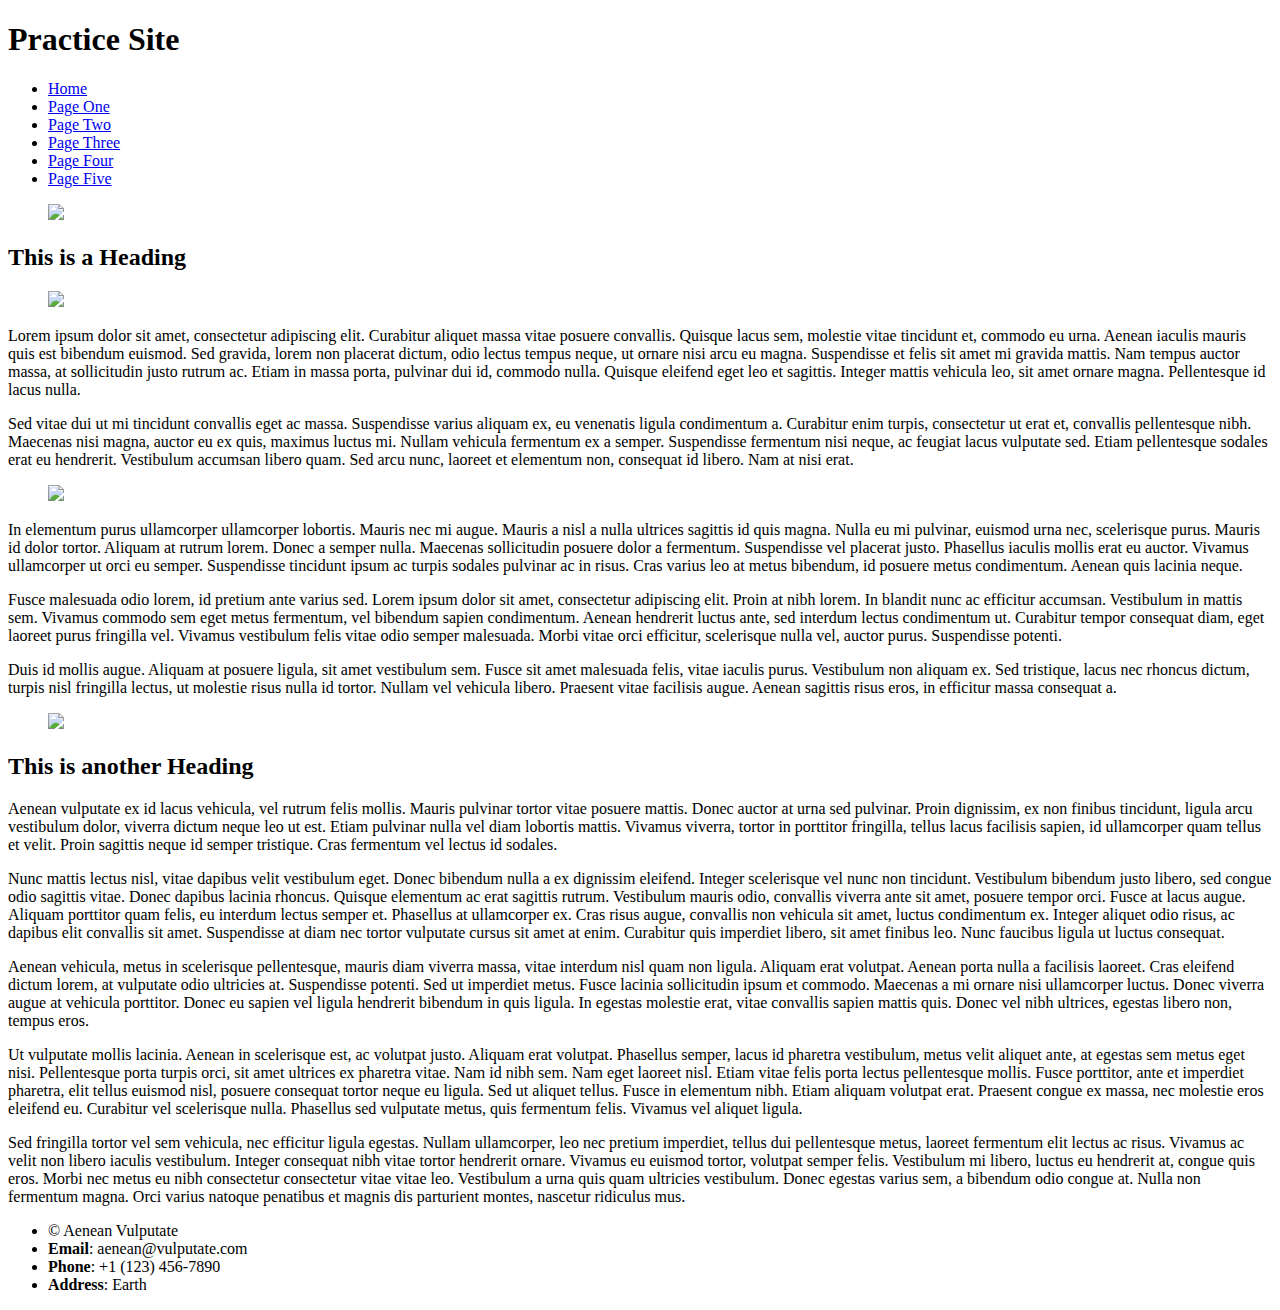
==== index.html @ 3a4e6d23 "Add files via upload" ====
<!DOCTYPE HTML>
<html>
	<head>
		<title> Home </title>
		<meta charset="utf-8">
		<link rel="stylesheet" href="main.css">
	</head>
	<body>
		<header>
			<h1> Practice Site </h1>
		</header>
		<div id="wrapper">
			<aside>
				<nav>
					<ul>
						<li> <a href="index.html"> Home </a></li>
						<li> <a href="one.html"> Page One </a></li>
						<li> <a href="two.html"> Page Two </a></li>
						<li> <a href="three.html"> Page Three </a></li>
						<li> <a href="four.html"> Page Four </a></li>
						<li> <a href="five.html"> Page Five </a></li>
					</ul>
				</nav>
			</aside>
			<article>
				<header>
					<figure>
						<img src="http://i0.wp.com/www.q4blog.com/wp-content/uploads/2016/10/BlogBetterTargeting_Final.jpg">
					</figure>
					<h2> This is a Heading </h2>
				</header>
				<section>
					<figure>
						<img src="https://g.foolcdn.com/editorial/images/429344/rising-stock-chart_large.jpg">
					</figure>
					<p>Lorem ipsum dolor sit amet, consectetur adipiscing elit. Curabitur aliquet massa vitae posuere convallis. Quisque lacus sem, molestie vitae tincidunt et, commodo eu urna. Aenean iaculis mauris quis est bibendum euismod. Sed gravida, lorem non placerat dictum, odio lectus tempus neque, ut ornare nisi arcu eu magna. Suspendisse et felis sit amet mi gravida mattis. Nam tempus auctor massa, at sollicitudin justo rutrum ac. Etiam in massa porta, pulvinar dui id, commodo nulla. Quisque eleifend eget leo et sagittis. Integer mattis vehicula leo, sit amet ornare magna. Pellentesque id lacus nulla.</p>
					<p>Sed vitae dui ut mi tincidunt convallis eget ac massa. Suspendisse varius aliquam ex, eu venenatis ligula condimentum a. Curabitur enim turpis, consectetur ut erat et, convallis pellentesque nibh. Maecenas nisi magna, auctor eu ex quis, maximus luctus mi. Nullam vehicula fermentum ex a semper. Suspendisse fermentum nisi neque, ac feugiat lacus vulputate sed. Etiam pellentesque sodales erat eu hendrerit. Vestibulum accumsan libero quam. Sed arcu nunc, laoreet et elementum non, consequat id libero. Nam at nisi erat.</p>
					<figure>
						<img src="http://stormmarketingsolutions.co.uk/assets/templates/icwebdesign/images/1.jpg">
					</figure>
					<p>In elementum purus ullamcorper ullamcorper lobortis. Mauris nec mi augue. Mauris a nisl a nulla ultrices sagittis id quis magna. Nulla eu mi pulvinar, euismod urna nec, scelerisque purus. Mauris id dolor tortor. Aliquam at rutrum lorem. Donec a semper nulla. Maecenas sollicitudin posuere dolor a fermentum. Suspendisse vel placerat justo. Phasellus iaculis mollis erat eu auctor. Vivamus ullamcorper ut orci eu semper. Suspendisse tincidunt ipsum ac turpis sodales pulvinar ac in risus. Cras varius leo at metus bibendum, id posuere metus condimentum. Aenean quis lacinia neque.</p>
					<p>Fusce malesuada odio lorem, id pretium ante varius sed. Lorem ipsum dolor sit amet, consectetur adipiscing elit. Proin at nibh lorem. In blandit nunc ac efficitur accumsan. Vestibulum in mattis sem. Vivamus commodo sem eget metus fermentum, vel bibendum sapien condimentum. Aenean hendrerit luctus ante, sed interdum lectus condimentum ut. Curabitur tempor consequat diam, eget laoreet purus fringilla vel. Vivamus vestibulum felis vitae odio semper malesuada. Morbi vitae orci efficitur, scelerisque nulla vel, auctor purus. Suspendisse potenti.</p>
					<p>Duis id mollis augue. Aliquam at posuere ligula, sit amet vestibulum sem. Fusce sit amet malesuada felis, vitae iaculis purus. Vestibulum non aliquam ex. Sed tristique, lacus nec rhoncus dictum, turpis nisl fringilla lectus, ut molestie risus nulla id tortor. Nullam vel vehicula libero. Praesent vitae facilisis augue. Aenean sagittis risus eros, in efficitur massa consequat a.</p>
				</section>
			</article>
			<article>
				<header>
					<figure>
						<img src="https://lh3.googleusercontent.com/-b7PjV-U53S8/VlmC6Q5G6cI/AAAAAAAACnE/uTL_K9fR8Zg/w800-h800/The%2BBusiness%2527er%2B75.jpg">
					</figure>
					<h2> This is another Heading </h2>
				</header>
				<p>Aenean vulputate ex id lacus vehicula, vel rutrum felis mollis. Mauris pulvinar tortor vitae posuere mattis. Donec auctor at urna sed pulvinar. Proin dignissim, ex non finibus tincidunt, ligula arcu vestibulum dolor, viverra dictum neque leo ut est. Etiam pulvinar nulla vel diam lobortis mattis. Vivamus viverra, tortor in porttitor fringilla, tellus lacus facilisis sapien, id ullamcorper quam tellus et velit. Proin sagittis neque id semper tristique. Cras fermentum vel lectus id sodales.</p>
				<p>Nunc mattis lectus nisl, vitae dapibus velit vestibulum eget. Donec bibendum nulla a ex dignissim eleifend. Integer scelerisque vel nunc non tincidunt. Vestibulum bibendum justo libero, sed congue odio sagittis vitae. Donec dapibus lacinia rhoncus. Quisque elementum ac erat sagittis rutrum. Vestibulum mauris odio, convallis viverra ante sit amet, posuere tempor orci. Fusce at lacus augue. Aliquam porttitor quam felis, eu interdum lectus semper et. Phasellus at ullamcorper ex. Cras risus augue, convallis non vehicula sit amet, luctus condimentum ex. Integer aliquet odio risus, ac dapibus elit convallis sit amet. Suspendisse at diam nec tortor vulputate cursus sit amet at enim. Curabitur quis imperdiet libero, sit amet finibus leo. Nunc faucibus ligula ut luctus consequat.</p>
				<p>Aenean vehicula, metus in scelerisque pellentesque, mauris diam viverra massa, vitae interdum nisl quam non ligula. Aliquam erat volutpat. Aenean porta nulla a facilisis laoreet. Cras eleifend dictum lorem, at vulputate odio ultricies at. Suspendisse potenti. Sed ut imperdiet metus. Fusce lacinia sollicitudin ipsum et commodo. Maecenas a mi ornare nisi ullamcorper luctus. Donec viverra augue at vehicula porttitor. Donec eu sapien vel ligula hendrerit bibendum in quis ligula. In egestas molestie erat, vitae convallis sapien mattis quis. Donec vel nibh ultrices, egestas libero non, tempus eros.</p>
				<p>Ut vulputate mollis lacinia. Aenean in scelerisque est, ac volutpat justo. Aliquam erat volutpat. Phasellus semper, lacus id pharetra vestibulum, metus velit aliquet ante, at egestas sem metus eget nisi. Pellentesque porta turpis orci, sit amet ultrices ex pharetra vitae. Nam id nibh sem. Nam eget laoreet nisl. Etiam vitae felis porta lectus pellentesque mollis. Fusce porttitor, ante et imperdiet pharetra, elit tellus euismod nisl, posuere consequat tortor neque eu ligula. Sed ut aliquet tellus. Fusce in elementum nibh. Etiam aliquam volutpat erat. Praesent congue ex massa, nec molestie eros eleifend eu. Curabitur vel scelerisque nulla. Phasellus sed vulputate metus, quis fermentum felis. Vivamus vel aliquet ligula.</p>
				<p>Sed fringilla tortor vel sem vehicula, nec efficitur ligula egestas. Nullam ullamcorper, leo nec pretium imperdiet, tellus dui pellentesque metus, laoreet fermentum elit lectus ac risus. Vivamus ac velit non libero iaculis vestibulum. Integer consequat nibh vitae tortor hendrerit ornare. Vivamus eu euismod tortor, volutpat semper felis. Vestibulum mi libero, luctus eu hendrerit at, congue quis eros. Morbi nec metus eu nibh consectetur consectetur vitae vitae leo. Vestibulum a urna quis quam ultricies vestibulum. Donec egestas varius sem, a bibendum odio congue at. Nulla non fermentum magna. Orci varius natoque penatibus et magnis dis parturient montes, nascetur ridiculus mus.</p>
			</article>
		</div>
		<footer>
			<ul>
				<li> &copy; Aenean Vulputate </li>
				<li><b>Email</b>: aenean@vulputate.com</li>
				<li><b>Phone</b>: +1 (123) 456-7890 </li>
				<li><b>Address</b>: Earth </li>
		</footer>
	</body>
</html>
---- main.css ----
/* Please insert all your CSS code into this document */
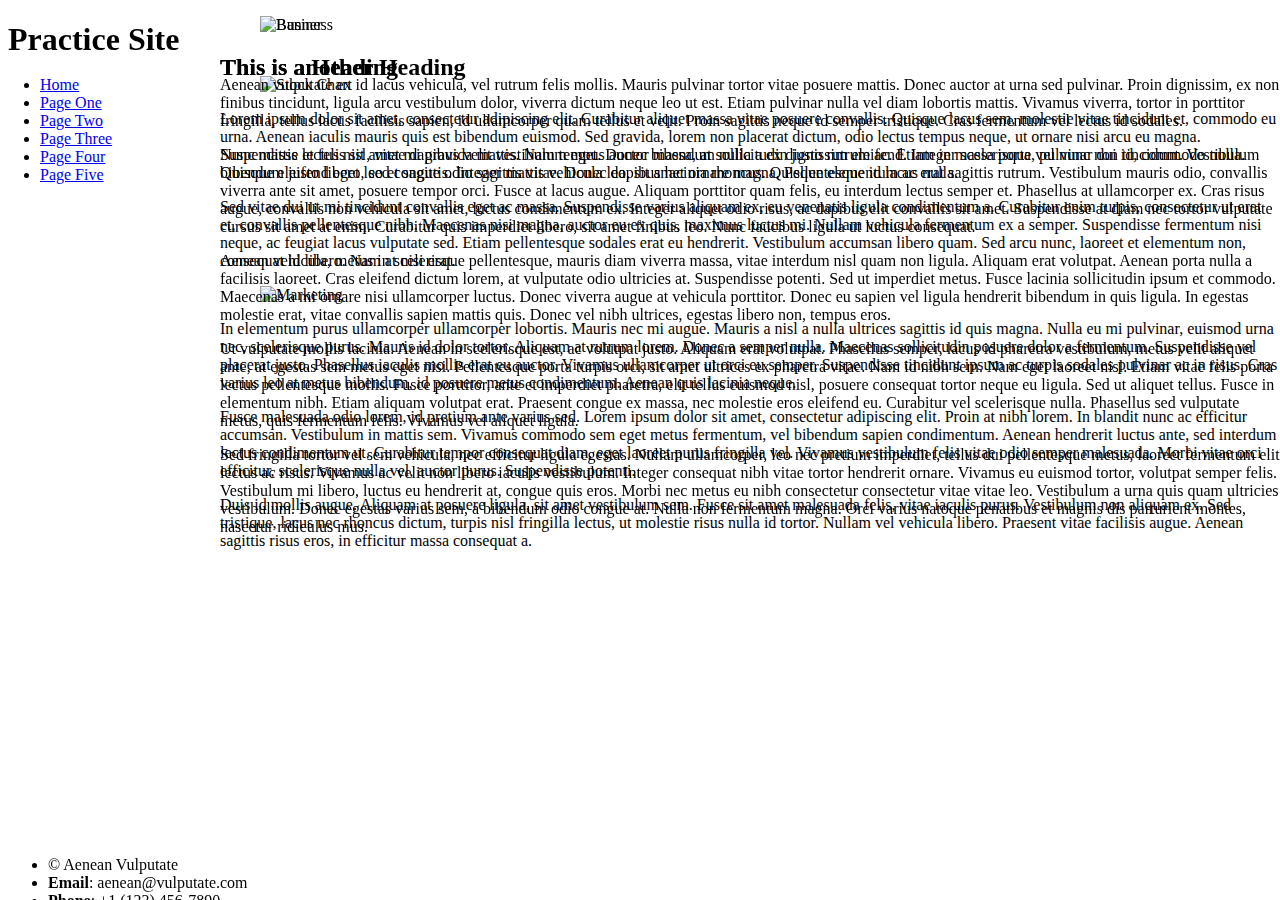
==== commit 3c4135ad: "index.html" ====
--- a/index.html
+++ b/index.html
@@ -1,68 +1,70 @@
 <!DOCTYPE HTML>
-<html>
-	<head>
-		<title> Home </title>
-		<meta charset="utf-8">
-		<link rel="stylesheet" href="main.css">
-	</head>
-	<body>
-		<header>
-			<h1> Practice Site </h1>
-		</header>
-		<div id="wrapper">
-			<aside>
-				<nav>
-					<ul>
-						<li> <a href="index.html"> Home </a></li>
-						<li> <a href="one.html"> Page One </a></li>
-						<li> <a href="two.html"> Page Two </a></li>
-						<li> <a href="three.html"> Page Three </a></li>
-						<li> <a href="four.html"> Page Four </a></li>
-						<li> <a href="five.html"> Page Five </a></li>
-					</ul>
-				</nav>
-			</aside>
-			<article>
-				<header>
-					<figure>
-						<img src="http://i0.wp.com/www.q4blog.com/wp-content/uploads/2016/10/BlogBetterTargeting_Final.jpg">
-					</figure>
-					<h2> This is a Heading </h2>
-				</header>
-				<section>
-					<figure>
-						<img src="https://g.foolcdn.com/editorial/images/429344/rising-stock-chart_large.jpg">
-					</figure>
-					<p>Lorem ipsum dolor sit amet, consectetur adipiscing elit. Curabitur aliquet massa vitae posuere convallis. Quisque lacus sem, molestie vitae tincidunt et, commodo eu urna. Aenean iaculis mauris quis est bibendum euismod. Sed gravida, lorem non placerat dictum, odio lectus tempus neque, ut ornare nisi arcu eu magna. Suspendisse et felis sit amet mi gravida mattis. Nam tempus auctor massa, at sollicitudin justo rutrum ac. Etiam in massa porta, pulvinar dui id, commodo nulla. Quisque eleifend eget leo et sagittis. Integer mattis vehicula leo, sit amet ornare magna. Pellentesque id lacus nulla.</p>
-					<p>Sed vitae dui ut mi tincidunt convallis eget ac massa. Suspendisse varius aliquam ex, eu venenatis ligula condimentum a. Curabitur enim turpis, consectetur ut erat et, convallis pellentesque nibh. Maecenas nisi magna, auctor eu ex quis, maximus luctus mi. Nullam vehicula fermentum ex a semper. Suspendisse fermentum nisi neque, ac feugiat lacus vulputate sed. Etiam pellentesque sodales erat eu hendrerit. Vestibulum accumsan libero quam. Sed arcu nunc, laoreet et elementum non, consequat id libero. Nam at nisi erat.</p>
-					<figure>
-						<img src="http://stormmarketingsolutions.co.uk/assets/templates/icwebdesign/images/1.jpg">
-					</figure>
-					<p>In elementum purus ullamcorper ullamcorper lobortis. Mauris nec mi augue. Mauris a nisl a nulla ultrices sagittis id quis magna. Nulla eu mi pulvinar, euismod urna nec, scelerisque purus. Mauris id dolor tortor. Aliquam at rutrum lorem. Donec a semper nulla. Maecenas sollicitudin posuere dolor a fermentum. Suspendisse vel placerat justo. Phasellus iaculis mollis erat eu auctor. Vivamus ullamcorper ut orci eu semper. Suspendisse tincidunt ipsum ac turpis sodales pulvinar ac in risus. Cras varius leo at metus bibendum, id posuere metus condimentum. Aenean quis lacinia neque.</p>
-					<p>Fusce malesuada odio lorem, id pretium ante varius sed. Lorem ipsum dolor sit amet, consectetur adipiscing elit. Proin at nibh lorem. In blandit nunc ac efficitur accumsan. Vestibulum in mattis sem. Vivamus commodo sem eget metus fermentum, vel bibendum sapien condimentum. Aenean hendrerit luctus ante, sed interdum lectus condimentum ut. Curabitur tempor consequat diam, eget laoreet purus fringilla vel. Vivamus vestibulum felis vitae odio semper malesuada. Morbi vitae orci efficitur, scelerisque nulla vel, auctor purus. Suspendisse potenti.</p>
-					<p>Duis id mollis augue. Aliquam at posuere ligula, sit amet vestibulum sem. Fusce sit amet malesuada felis, vitae iaculis purus. Vestibulum non aliquam ex. Sed tristique, lacus nec rhoncus dictum, turpis nisl fringilla lectus, ut molestie risus nulla id tortor. Nullam vel vehicula libero. Praesent vitae facilisis augue. Aenean sagittis risus eros, in efficitur massa consequat a.</p>
-				</section>
-			</article>
-			<article>
-				<header>
-					<figure>
-						<img src="https://lh3.googleusercontent.com/-b7PjV-U53S8/VlmC6Q5G6cI/AAAAAAAACnE/uTL_K9fR8Zg/w800-h800/The%2BBusiness%2527er%2B75.jpg">
-					</figure>
-					<h2> This is another Heading </h2>
-				</header>
-				<p>Aenean vulputate ex id lacus vehicula, vel rutrum felis mollis. Mauris pulvinar tortor vitae posuere mattis. Donec auctor at urna sed pulvinar. Proin dignissim, ex non finibus tincidunt, ligula arcu vestibulum dolor, viverra dictum neque leo ut est. Etiam pulvinar nulla vel diam lobortis mattis. Vivamus viverra, tortor in porttitor fringilla, tellus lacus facilisis sapien, id ullamcorper quam tellus et velit. Proin sagittis neque id semper tristique. Cras fermentum vel lectus id sodales.</p>
-				<p>Nunc mattis lectus nisl, vitae dapibus velit vestibulum eget. Donec bibendum nulla a ex dignissim eleifend. Integer scelerisque vel nunc non tincidunt. Vestibulum bibendum justo libero, sed congue odio sagittis vitae. Donec dapibus lacinia rhoncus. Quisque elementum ac erat sagittis rutrum. Vestibulum mauris odio, convallis viverra ante sit amet, posuere tempor orci. Fusce at lacus augue. Aliquam porttitor quam felis, eu interdum lectus semper et. Phasellus at ullamcorper ex. Cras risus augue, convallis non vehicula sit amet, luctus condimentum ex. Integer aliquet odio risus, ac dapibus elit convallis sit amet. Suspendisse at diam nec tortor vulputate cursus sit amet at enim. Curabitur quis imperdiet libero, sit amet finibus leo. Nunc faucibus ligula ut luctus consequat.</p>
-				<p>Aenean vehicula, metus in scelerisque pellentesque, mauris diam viverra massa, vitae interdum nisl quam non ligula. Aliquam erat volutpat. Aenean porta nulla a facilisis laoreet. Cras eleifend dictum lorem, at vulputate odio ultricies at. Suspendisse potenti. Sed ut imperdiet metus. Fusce lacinia sollicitudin ipsum et commodo. Maecenas a mi ornare nisi ullamcorper luctus. Donec viverra augue at vehicula porttitor. Donec eu sapien vel ligula hendrerit bibendum in quis ligula. In egestas molestie erat, vitae convallis sapien mattis quis. Donec vel nibh ultrices, egestas libero non, tempus eros.</p>
-				<p>Ut vulputate mollis lacinia. Aenean in scelerisque est, ac volutpat justo. Aliquam erat volutpat. Phasellus semper, lacus id pharetra vestibulum, metus velit aliquet ante, at egestas sem metus eget nisi. Pellentesque porta turpis orci, sit amet ultrices ex pharetra vitae. Nam id nibh sem. Nam eget laoreet nisl. Etiam vitae felis porta lectus pellentesque mollis. Fusce porttitor, ante et imperdiet pharetra, elit tellus euismod nisl, posuere consequat tortor neque eu ligula. Sed ut aliquet tellus. Fusce in elementum nibh. Etiam aliquam volutpat erat. Praesent congue ex massa, nec molestie eros eleifend eu. Curabitur vel scelerisque nulla. Phasellus sed vulputate metus, quis fermentum felis. Vivamus vel aliquet ligula.</p>
-				<p>Sed fringilla tortor vel sem vehicula, nec efficitur ligula egestas. Nullam ullamcorper, leo nec pretium imperdiet, tellus dui pellentesque metus, laoreet fermentum elit lectus ac risus. Vivamus ac velit non libero iaculis vestibulum. Integer consequat nibh vitae tortor hendrerit ornare. Vivamus eu euismod tortor, volutpat semper felis. Vestibulum mi libero, luctus eu hendrerit at, congue quis eros. Morbi nec metus eu nibh consectetur consectetur vitae vitae leo. Vestibulum a urna quis quam ultricies vestibulum. Donec egestas varius sem, a bibendum odio congue at. Nulla non fermentum magna. Orci varius natoque penatibus et magnis dis parturient montes, nascetur ridiculus mus.</p>
-			</article>
-		</div>
-		<footer>
-			<ul>
-				<li> &copy; Aenean Vulputate </li>
-				<li><b>Email</b>: aenean@vulputate.com</li>
-				<li><b>Phone</b>: +1 (123) 456-7890 </li>
-				<li><b>Address</b>: Earth </li>
-		</footer>
-	</body>
-</html>+<html lang="en">
+<head>
+  <meta charset="UTF-8">
+  <meta name="viewport" content="width=device-width, initial-scale=1.0">
+  <title>Home</title>
+  <link rel="stylesheet" href="main.css">
+</head>
+<body>
+  <header>
+    <h1>Practice Site</h1>
+  </header>
+  <div id="index-wrapper">
+    <aside class="fixed-aside">
+      <nav>
+        <ul>
+          <li><a href="index.html">Home</a></li>
+          <li><a href="one.html">Page One</a></li>
+          <li><a href="two.html">Page Two</a></li>
+          <li><a href="three.html">Page Three</a></li>
+          <li><a href="four.html">Page Four</a></li>
+          <li><a href="five.html">Page Five</a></li>
+        </ul>
+      </nav>
+    </aside>
+    <article class="fixed-article">
+      <header>
+        <figure>
+          <img src="http://i0.wp.com/www.q4blog.com/wp-content/uploads/2016/10/BlogBetterTargeting_Final.jpg" alt="Banner">
+        </figure>
+        <h2>This is a Heading</h2>
+      </header>
+      <section>
+        <figure>
+          <img src="https://g.foolcdn.com/editorial/images/429344/rising-stock-chart_large.jpg" alt="Stock Chart">
+        </figure>
+        <p>Lorem ipsum dolor sit amet, consectetur adipiscing elit. Curabitur aliquet massa vitae posuere convallis. Quisque lacus sem, molestie vitae tincidunt et, commodo eu urna. Aenean iaculis mauris quis est bibendum euismod. Sed gravida, lorem non placerat dictum, odio lectus tempus neque, ut ornare nisi arcu eu magna. Suspendisse et felis sit amet mi gravida mattis. Nam tempus auctor massa, at sollicitudin justo rutrum ac. Etiam in massa porta, pulvinar dui id, commodo nulla. Quisque eleifend eget leo et sagittis. Integer mattis vehicula leo, sit amet ornare magna. Pellentesque id lacus nulla.</p>
+        <p>Sed vitae dui ut mi tincidunt convallis eget ac massa. Suspendisse varius aliquam ex, eu venenatis ligula condimentum a. Curabitur enim turpis, consectetur ut erat et, convallis pellentesque nibh. Maecenas nisi magna, auctor eu ex quis, maximus luctus mi. Nullam vehicula fermentum ex a semper. Suspendisse fermentum nisi neque, ac feugiat lacus vulputate sed. Etiam pellentesque sodales erat eu hendrerit. Vestibulum accumsan libero quam. Sed arcu nunc, laoreet et elementum non, consequat id libero. Nam at nisi erat.</p>
+        <figure>
+          <img src="http://stormmarketingsolutions.co.uk/assets/templates/icwebdesign/images/1.jpg" alt="Marketing">
+        </figure>
+        <p>In elementum purus ullamcorper ullamcorper lobortis. Mauris nec mi augue. Mauris a nisl a nulla ultrices sagittis id quis magna. Nulla eu mi pulvinar, euismod urna nec, scelerisque purus. Mauris id dolor tortor. Aliquam at rutrum lorem. Donec a semper nulla. Maecenas sollicitudin posuere dolor a fermentum. Suspendisse vel placerat justo. Phasellus iaculis mollis erat eu auctor. Vivamus ullamcorper ut orci eu semper. Suspendisse tincidunt ipsum ac turpis sodales pulvinar ac in risus. Cras varius leo at metus bibendum, id posuere metus condimentum. Aenean quis lacinia neque.</p>
+        <p>Fusce malesuada odio lorem, id pretium ante varius sed. Lorem ipsum dolor sit amet, consectetur adipiscing elit. Proin at nibh lorem. In blandit nunc ac efficitur accumsan. Vestibulum in mattis sem. Vivamus commodo sem eget metus fermentum, vel bibendum sapien condimentum. Aenean hendrerit luctus ante, sed interdum lectus condimentum ut. Curabitur tempor consequat diam, eget laoreet purus fringilla vel. Vivamus vestibulum felis vitae odio semper malesuada. Morbi vitae orci efficitur, scelerisque nulla vel, auctor purus. Suspendisse potenti.</p>
+        <p>Duis id mollis augue. Aliquam at posuere ligula, sit amet vestibulum sem. Fusce sit amet malesuada felis, vitae iaculis purus. Vestibulum non aliquam ex. Sed tristique, lacus nec rhoncus dictum, turpis nisl fringilla lectus, ut molestie risus nulla id tortor. Nullam vel vehicula libero. Praesent vitae facilisis augue. Aenean sagittis risus eros, in efficitur massa consequat a.</p>
+      </section>
+    </article>
+    <article class="fixed-article">
+      <header>
+        <figure>
+          <img src="https://lh3.googleusercontent.com/-b7PjV-U53S8/VlmC6Q5G6cI/AAAAAAAACnE/uTL_K9fR8Zg/w800-h800/The%2BBusiness%2527er%2B75.jpg" alt="Business">
+        </figure>
+        <h2>This is another Heading</h2>
+      </header>
+      <p>Aenean vulputate ex id lacus vehicula, vel rutrum felis mollis. Mauris pulvinar tortor vitae posuere mattis. Donec auctor at urna sed pulvinar. Proin dignissim, ex non finibus tincidunt, ligula arcu vestibulum dolor, viverra dictum neque leo ut est. Etiam pulvinar nulla vel diam lobortis mattis. Vivamus viverra, tortor in porttitor fringilla, tellus lacus facilisis sapien, id ullamcorper quam tellus et velit. Proin sagittis neque id semper tristique. Cras fermentum vel lectus id sodales.</p>
+      <p>Nunc mattis lectus nisl, vitae dapibus velit vestibulum eget. Donec bibendum nulla a ex dignissim eleifend. Integer scelerisque vel nunc non tincidunt. Vestibulum bibendum justo libero, sed congue odio sagittis vitae. Donec dapibus lacinia rhoncus. Quisque elementum ac erat sagittis rutrum. Vestibulum mauris odio, convallis viverra ante sit amet, posuere tempor orci. Fusce at lacus augue. Aliquam porttitor quam felis, eu interdum lectus semper et. Phasellus at ullamcorper ex. Cras risus augue, convallis non vehicula sit amet, luctus condimentum ex. Integer aliquet odio risus, ac dapibus elit convallis sit amet. Suspendisse at diam nec tortor vulputate cursus sit amet at enim. Curabitur quis imperdiet libero, sit amet finibus leo. Nunc faucibus ligula ut luctus consequat.</p>
+      <p>Aenean vehicula, metus in scelerisque pellentesque, mauris diam viverra massa, vitae interdum nisl quam non ligula. Aliquam erat volutpat. Aenean porta nulla a facilisis laoreet. Cras eleifend dictum lorem, at vulputate odio ultricies at. Suspendisse potenti. Sed ut imperdiet metus. Fusce lacinia sollicitudin ipsum et commodo. Maecenas a mi ornare nisi ullamcorper luctus. Donec viverra augue at vehicula porttitor. Donec eu sapien vel ligula hendrerit bibendum in quis ligula. In egestas molestie erat, vitae convallis sapien mattis quis. Donec vel nibh ultrices, egestas libero non, tempus eros.</p>
+      <p>Ut vulputate mollis lacinia. Aenean in scelerisque est, ac volutpat justo. Aliquam erat volutpat. Phasellus semper, lacus id pharetra vestibulum, metus velit aliquet ante, at egestas sem metus eget nisi. Pellentesque porta turpis orci, sit amet ultrices ex pharetra vitae. Nam id nibh sem. Nam eget laoreet nisl. Etiam vitae felis porta lectus pellentesque mollis. Fusce porttitor, ante et imperdiet pharetra, elit tellus euismod nisl, posuere consequat tortor neque eu ligula. Sed ut aliquet tellus. Fusce in elementum nibh. Etiam aliquam volutpat erat. Praesent congue ex massa, nec molestie eros eleifend eu. Curabitur vel scelerisque nulla. Phasellus sed vulputate metus, quis fermentum felis. Vivamus vel aliquet ligula.</p>
+      <p>Sed fringilla tortor vel sem vehicula, nec efficitur ligula egestas. Nullam ullamcorper, leo nec pretium imperdiet, tellus dui pellentesque metus, laoreet fermentum elit lectus ac risus. Vivamus ac velit non libero iaculis vestibulum. Integer consequat nibh vitae tortor hendrerit ornare. Vivamus eu euismod tortor, volutpat semper felis. Vestibulum mi libero, luctus eu hendrerit at, congue quis eros. Morbi nec metus eu nibh consectetur consectetur vitae vitae leo. Vestibulum a urna quis quam ultricies vestibulum. Donec egestas varius sem, a bibendum odio congue at. Nulla non fermentum magna. Orci varius natoque penatibus et magnis dis parturient montes, nascetur ridiculus mus.</p>
+    </article>
+  </div>
+  <footer>
+    <ul>
+      <li>&copy; Aenean Vulputate</li>
+      <li><b>Email</b>: aenean@vulputate.com</li>
+      <li><b>Phone</b>: +1 (123) 456-7890</li>
+      <li><b>Address</b>: Earth</li>
+    </ul>
+  </footer>
+</body>
+</html>
--- a/main.css
+++ b/main.css
@@ -1 +1,106 @@
-/* Please insert all your CSS code into this document */+/* Global styles */
+header, footer {
+  width: 100%;
+  height: 60px; /* Example height, you can adjust */
+}
+
+header {
+  position: fixed;
+  top: 0;
+}
+
+footer {
+  position: fixed;
+  bottom: 0;
+}
+
+#wrapper {
+  margin-top: 60px; /* Same as header height */
+  margin-bottom: 60px; /* Same as footer height */
+}
+
+/* Styles for one.html */
+#one-wrapper {
+  position: relative;
+}
+
+.fixed-aside {
+  position: absolute;
+  width: 200px;
+  left: 0;
+  top: 60px; /* Same as header height */
+}
+
+.fixed-article {
+  position: absolute;
+  left: 220px; /* Adjust as needed */
+  top: 60px; /* Same as header height */
+  right: 0;
+  overflow: auto;
+}
+
+/* Styles for two.html */
+#two-wrapper {
+  overflow: auto;
+}
+
+.float-aside {
+  float: left;
+  width: 200px;
+}
+
+.float-article {
+  float: left;
+  width: calc(100% - 220px); /* Adjust as needed */
+  overflow: auto;
+}
+
+footer {
+  clear: both;
+}
+
+.clearfix::after {
+  content: "";
+  clear: both;
+  display: table;
+}
+
+/* Styles for three.html */
+.responsive-aside {
+  float: left;
+  width: 25%; /* Adjust as needed */
+}
+
+.responsive-article {
+  float: left;
+  width: 70%; /* Adjust as needed */
+  margin-left: 5%;
+}
+
+@media (max-width: 600px) {
+  .responsive-aside, .responsive-article {
+    float: none;
+    width: 100%;
+  }
+}
+
+/* Styles for four.html */
+.inline-aside, .inline-article {
+  display: inline-block;
+  vertical-align: top;
+  width: 45%; /* Adjust as needed */
+  margin: 2%;
+}
+
+/* Styles for five.html */
+.gallery img {
+  display: inline-block;
+  width: 30%; /* Adjust as needed */
+  margin: 1.5%;
+  object-fit: cover;
+  object-position: center;
+}
+
+.gallery img:hover {
+  box-shadow: 0 4px 8px rgba(0, 0, 0, 0.2);
+}
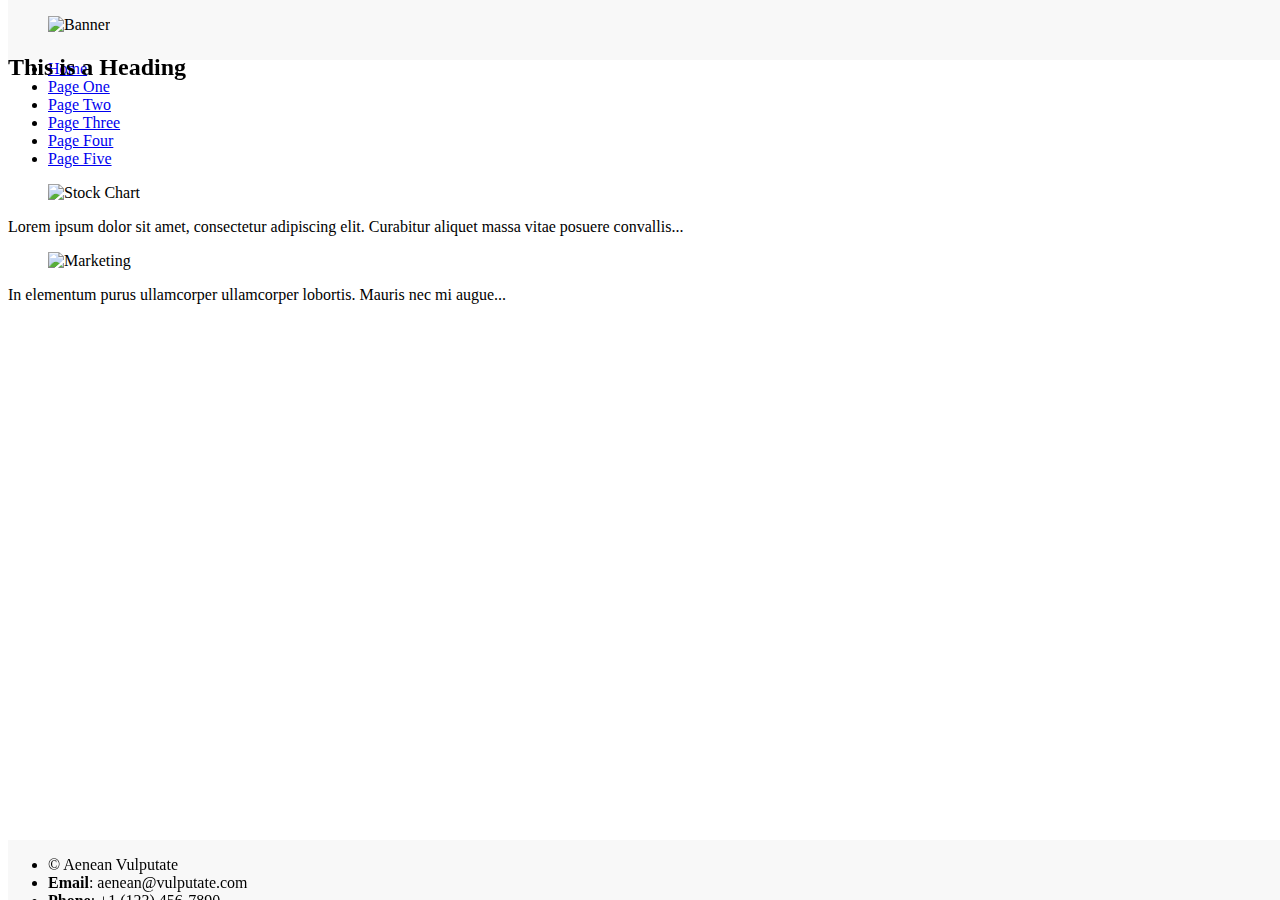
==== commit 4218fb05: "index.html" ====
--- a/index.html
+++ b/index.html
@@ -10,8 +10,8 @@
   <header>
     <h1>Practice Site</h1>
   </header>
-  <div id="index-wrapper">
-    <aside class="fixed-aside">
+  <div id="wrapper">
+    <aside>
       <nav>
         <ul>
           <li><a href="index.html">Home</a></li>
@@ -23,7 +23,7 @@
         </ul>
       </nav>
     </aside>
-    <article class="fixed-article">
+    <article>
       <header>
         <figure>
           <img src="http://i0.wp.com/www.q4blog.com/wp-content/uploads/2016/10/BlogBetterTargeting_Final.jpg" alt="Banner">
@@ -34,28 +34,16 @@
         <figure>
           <img src="https://g.foolcdn.com/editorial/images/429344/rising-stock-chart_large.jpg" alt="Stock Chart">
         </figure>
-        <p>Lorem ipsum dolor sit amet, consectetur adipiscing elit. Curabitur aliquet massa vitae posuere convallis. Quisque lacus sem, molestie vitae tincidunt et, commodo eu urna. Aenean iaculis mauris quis est bibendum euismod. Sed gravida, lorem non placerat dictum, odio lectus tempus neque, ut ornare nisi arcu eu magna. Suspendisse et felis sit amet mi gravida mattis. Nam tempus auctor massa, at sollicitudin justo rutrum ac. Etiam in massa porta, pulvinar dui id, commodo nulla. Quisque eleifend eget leo et sagittis. Integer mattis vehicula leo, sit amet ornare magna. Pellentesque id lacus nulla.</p>
-        <p>Sed vitae dui ut mi tincidunt convallis eget ac massa. Suspendisse varius aliquam ex, eu venenatis ligula condimentum a. Curabitur enim turpis, consectetur ut erat et, convallis pellentesque nibh. Maecenas nisi magna, auctor eu ex quis, maximus luctus mi. Nullam vehicula fermentum ex a semper. Suspendisse fermentum nisi neque, ac feugiat lacus vulputate sed. Etiam pellentesque sodales erat eu hendrerit. Vestibulum accumsan libero quam. Sed arcu nunc, laoreet et elementum non, consequat id libero. Nam at nisi erat.</p>
+        <p>Lorem ipsum dolor sit amet, consectetur adipiscing elit. Curabitur aliquet massa vitae posuere convallis...</p>
+        <!-- Additional content as needed -->
+      </section>
+      <section>
         <figure>
           <img src="http://stormmarketingsolutions.co.uk/assets/templates/icwebdesign/images/1.jpg" alt="Marketing">
         </figure>
-        <p>In elementum purus ullamcorper ullamcorper lobortis. Mauris nec mi augue. Mauris a nisl a nulla ultrices sagittis id quis magna. Nulla eu mi pulvinar, euismod urna nec, scelerisque purus. Mauris id dolor tortor. Aliquam at rutrum lorem. Donec a semper nulla. Maecenas sollicitudin posuere dolor a fermentum. Suspendisse vel placerat justo. Phasellus iaculis mollis erat eu auctor. Vivamus ullamcorper ut orci eu semper. Suspendisse tincidunt ipsum ac turpis sodales pulvinar ac in risus. Cras varius leo at metus bibendum, id posuere metus condimentum. Aenean quis lacinia neque.</p>
-        <p>Fusce malesuada odio lorem, id pretium ante varius sed. Lorem ipsum dolor sit amet, consectetur adipiscing elit. Proin at nibh lorem. In blandit nunc ac efficitur accumsan. Vestibulum in mattis sem. Vivamus commodo sem eget metus fermentum, vel bibendum sapien condimentum. Aenean hendrerit luctus ante, sed interdum lectus condimentum ut. Curabitur tempor consequat diam, eget laoreet purus fringilla vel. Vivamus vestibulum felis vitae odio semper malesuada. Morbi vitae orci efficitur, scelerisque nulla vel, auctor purus. Suspendisse potenti.</p>
-        <p>Duis id mollis augue. Aliquam at posuere ligula, sit amet vestibulum sem. Fusce sit amet malesuada felis, vitae iaculis purus. Vestibulum non aliquam ex. Sed tristique, lacus nec rhoncus dictum, turpis nisl fringilla lectus, ut molestie risus nulla id tortor. Nullam vel vehicula libero. Praesent vitae facilisis augue. Aenean sagittis risus eros, in efficitur massa consequat a.</p>
+        <p>In elementum purus ullamcorper ullamcorper lobortis. Mauris nec mi augue...</p>
+        <!-- Additional content as needed -->
       </section>
-    </article>
-    <article class="fixed-article">
-      <header>
-        <figure>
-          <img src="https://lh3.googleusercontent.com/-b7PjV-U53S8/VlmC6Q5G6cI/AAAAAAAACnE/uTL_K9fR8Zg/w800-h800/The%2BBusiness%2527er%2B75.jpg" alt="Business">
-        </figure>
-        <h2>This is another Heading</h2>
-      </header>
-      <p>Aenean vulputate ex id lacus vehicula, vel rutrum felis mollis. Mauris pulvinar tortor vitae posuere mattis. Donec auctor at urna sed pulvinar. Proin dignissim, ex non finibus tincidunt, ligula arcu vestibulum dolor, viverra dictum neque leo ut est. Etiam pulvinar nulla vel diam lobortis mattis. Vivamus viverra, tortor in porttitor fringilla, tellus lacus facilisis sapien, id ullamcorper quam tellus et velit. Proin sagittis neque id semper tristique. Cras fermentum vel lectus id sodales.</p>
-      <p>Nunc mattis lectus nisl, vitae dapibus velit vestibulum eget. Donec bibendum nulla a ex dignissim eleifend. Integer scelerisque vel nunc non tincidunt. Vestibulum bibendum justo libero, sed congue odio sagittis vitae. Donec dapibus lacinia rhoncus. Quisque elementum ac erat sagittis rutrum. Vestibulum mauris odio, convallis viverra ante sit amet, posuere tempor orci. Fusce at lacus augue. Aliquam porttitor quam felis, eu interdum lectus semper et. Phasellus at ullamcorper ex. Cras risus augue, convallis non vehicula sit amet, luctus condimentum ex. Integer aliquet odio risus, ac dapibus elit convallis sit amet. Suspendisse at diam nec tortor vulputate cursus sit amet at enim. Curabitur quis imperdiet libero, sit amet finibus leo. Nunc faucibus ligula ut luctus consequat.</p>
-      <p>Aenean vehicula, metus in scelerisque pellentesque, mauris diam viverra massa, vitae interdum nisl quam non ligula. Aliquam erat volutpat. Aenean porta nulla a facilisis laoreet. Cras eleifend dictum lorem, at vulputate odio ultricies at. Suspendisse potenti. Sed ut imperdiet metus. Fusce lacinia sollicitudin ipsum et commodo. Maecenas a mi ornare nisi ullamcorper luctus. Donec viverra augue at vehicula porttitor. Donec eu sapien vel ligula hendrerit bibendum in quis ligula. In egestas molestie erat, vitae convallis sapien mattis quis. Donec vel nibh ultrices, egestas libero non, tempus eros.</p>
-      <p>Ut vulputate mollis lacinia. Aenean in scelerisque est, ac volutpat justo. Aliquam erat volutpat. Phasellus semper, lacus id pharetra vestibulum, metus velit aliquet ante, at egestas sem metus eget nisi. Pellentesque porta turpis orci, sit amet ultrices ex pharetra vitae. Nam id nibh sem. Nam eget laoreet nisl. Etiam vitae felis porta lectus pellentesque mollis. Fusce porttitor, ante et imperdiet pharetra, elit tellus euismod nisl, posuere consequat tortor neque eu ligula. Sed ut aliquet tellus. Fusce in elementum nibh. Etiam aliquam volutpat erat. Praesent congue ex massa, nec molestie eros eleifend eu. Curabitur vel scelerisque nulla. Phasellus sed vulputate metus, quis fermentum felis. Vivamus vel aliquet ligula.</p>
-      <p>Sed fringilla tortor vel sem vehicula, nec efficitur ligula egestas. Nullam ullamcorper, leo nec pretium imperdiet, tellus dui pellentesque metus, laoreet fermentum elit lectus ac risus. Vivamus ac velit non libero iaculis vestibulum. Integer consequat nibh vitae tortor hendrerit ornare. Vivamus eu euismod tortor, volutpat semper felis. Vestibulum mi libero, luctus eu hendrerit at, congue quis eros. Morbi nec metus eu nibh consectetur consectetur vitae vitae leo. Vestibulum a urna quis quam ultricies vestibulum. Donec egestas varius sem, a bibendum odio congue at. Nulla non fermentum magna. Orci varius natoque penatibus et magnis dis parturient montes, nascetur ridiculus mus.</p>
     </article>
   </div>
   <footer>
--- a/main.css
+++ b/main.css
@@ -7,11 +7,13 @@
 header {
   position: fixed;
   top: 0;
+  background-color: #f8f8f8; /* Example background color */
 }
 
 footer {
   position: fixed;
   bottom: 0;
+  background-color: #f8f8f8; /* Example background color */
 }
 
 #wrapper {
@@ -29,6 +31,7 @@
   width: 200px;
   left: 0;
   top: 60px; /* Same as header height */
+  background-color: #e0e0e0; /* Example background color */
 }
 
 .fixed-article {
@@ -37,6 +40,7 @@
   top: 60px; /* Same as header height */
   right: 0;
   overflow: auto;
+  background-color: #fff; /* Example background color */
 }
 
 /* Styles for two.html */
@@ -47,12 +51,14 @@
 .float-aside {
   float: left;
   width: 200px;
+  background-color: #e0e0e0; /* Example background color */
 }
 
 .float-article {
   float: left;
   width: calc(100% - 220px); /* Adjust as needed */
   overflow: auto;
+  background-color: #fff; /* Example background color */
 }
 
 footer {
@@ -69,12 +75,14 @@
 .responsive-aside {
   float: left;
   width: 25%; /* Adjust as needed */
+  background-color: #e0e0e0; /* Example background color */
 }
 
 .responsive-article {
   float: left;
   width: 70%; /* Adjust as needed */
   margin-left: 5%;
+  background-color: #fff; /* Example background color */
 }
 
 @media (max-width: 600px) {
@@ -90,13 +98,23 @@
   vertical-align: top;
   width: 45%; /* Adjust as needed */
   margin: 2%;
+  background-color: #fff; /* Example background color */
 }
 
 /* Styles for five.html */
-.gallery img {
-  display: inline-block;
+.gallery {
+  display: flex;
+  flex-wrap: wrap;
+  justify-content: space-around;
+}
+
+.gallery figure {
   width: 30%; /* Adjust as needed */
   margin: 1.5%;
+}
+
+.gallery img {
+  width: 100%;
   object-fit: cover;
   object-position: center;
 }
